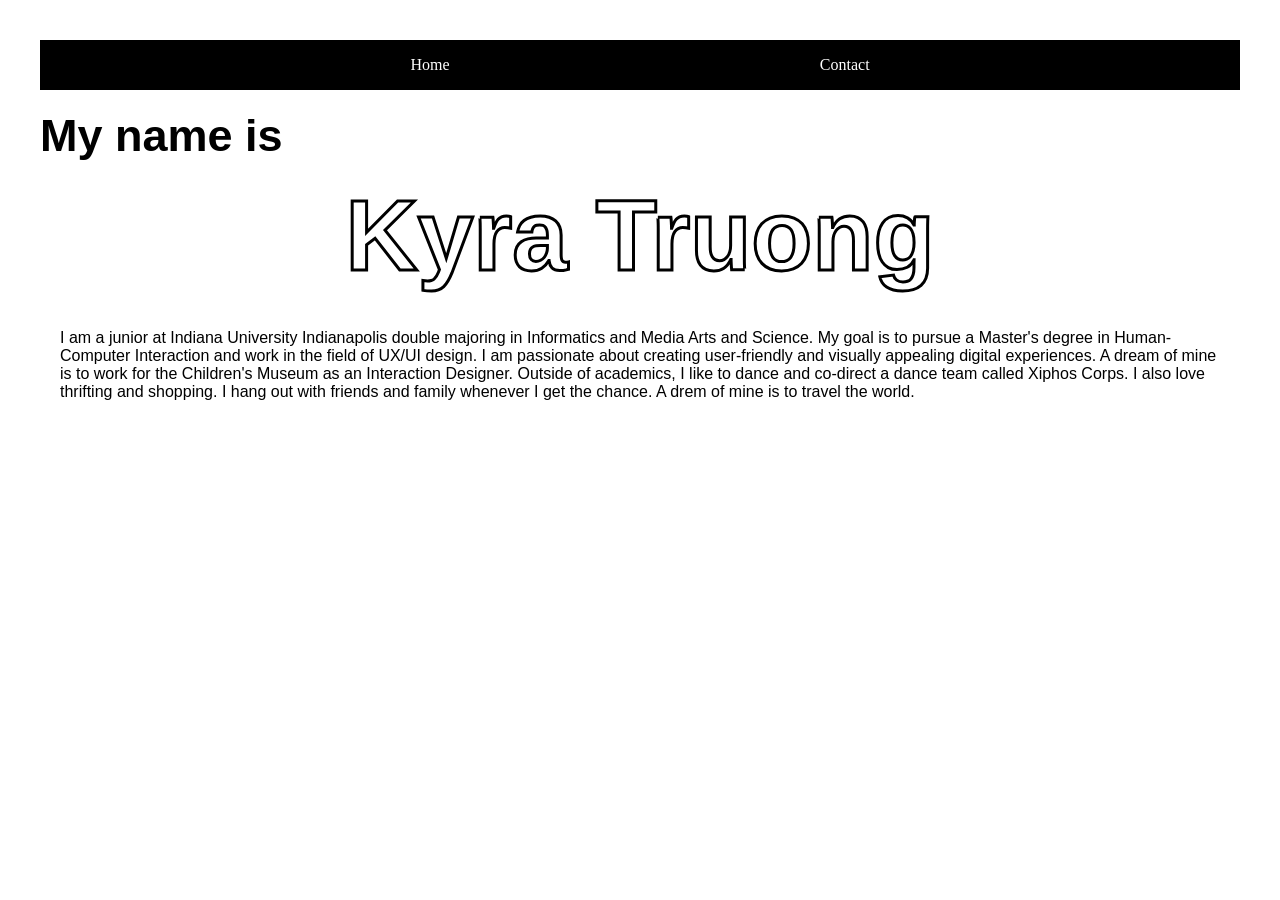
==== index.html @ f273a918 "index, contact, css index.html, contact.html, and styles.css" ====
<!doctype html>
<html lang="en">
  <head>
    <meta charset="UTF-8" />
    <link rel="stylesheet" href="styles.css" />
    <meta name="viewport" content="width=device-width, initial-scale=1.0" />
    <title>Epic HTML Page</title>
  </head>
  <body>
    <nav>
      <a href="index.html">Home</a>
      <a href="contact.html">Contact</a>
    </nav>
    <div class="intro">
      <h2>My name is</h2>
    </div>
    <div class="name">
      <h1>Kyra Truong</h1>
    </div>
    <div class="about-me">
      <p>
        I am a junior at Indiana University Indianapolis double majoring in
        Informatics and Media Arts and Science. My goal is to pursue a Master's
        degree in Human-Computer Interaction and work in the field of UX/UI
        design. I am passionate about creating user-friendly and visually
        appealing digital experiences. A dream of mine is to work for the
        Children's Museum as an Interaction Designer. Outside of academics, I
        like to dance and co-direct a dance team called Xiphos Corps. I also
        love thrifting and shopping. I hang out with friends and family whenever
        I get the chance. A drem of mine is to travel the world.
      </p>
    </div>
  </body>
</html>
---- styles.css ----
@font-face {
    font-family: Playwrite Brasil Guides;
    src: url(https://fonts.googleapis.com/css2?family=Playwrite+BR+Guides&display=swap);
}

* {
 margin: 0;
 padding: 0;
 box-sizing: border-box;
}
html, body {
 height: 100%;
 padding: 20px;
 
}
h1, h2, h3, h4, h5, h6, p {
 margin-bottom: 16px
}

nav {
  height: 50px;
  background-color: #000;
  display: flex;
  align-items: center;
  justify-content: space-evenly;
  
}

nav a {
  text-decoration: none;
  color: #fff;
}

.intro {
    margin-top: 20px;
    font-size: 30px;
    font-family:'Gill Sans', 'Gill Sans MT', Calibri, 'Trebuchet MS', sans-serif;
}

.name {
    margin: 0 auto;
    display: flex;
    align-items: center;
    justify-content: space-evenly;
    font-size: 50px;
    font-family:'Gill Sans', 'Gill Sans MT', Calibri, 'Trebuchet MS', sans-serif;
    color: transparent; -webkit-text-stroke: 3px black;

}

.about-me {
    margin: 20px;
    font-family: 'Gill Sans', 'Gill Sans MT', Calibri, 'Trebuchet MS', sans-serif;

}
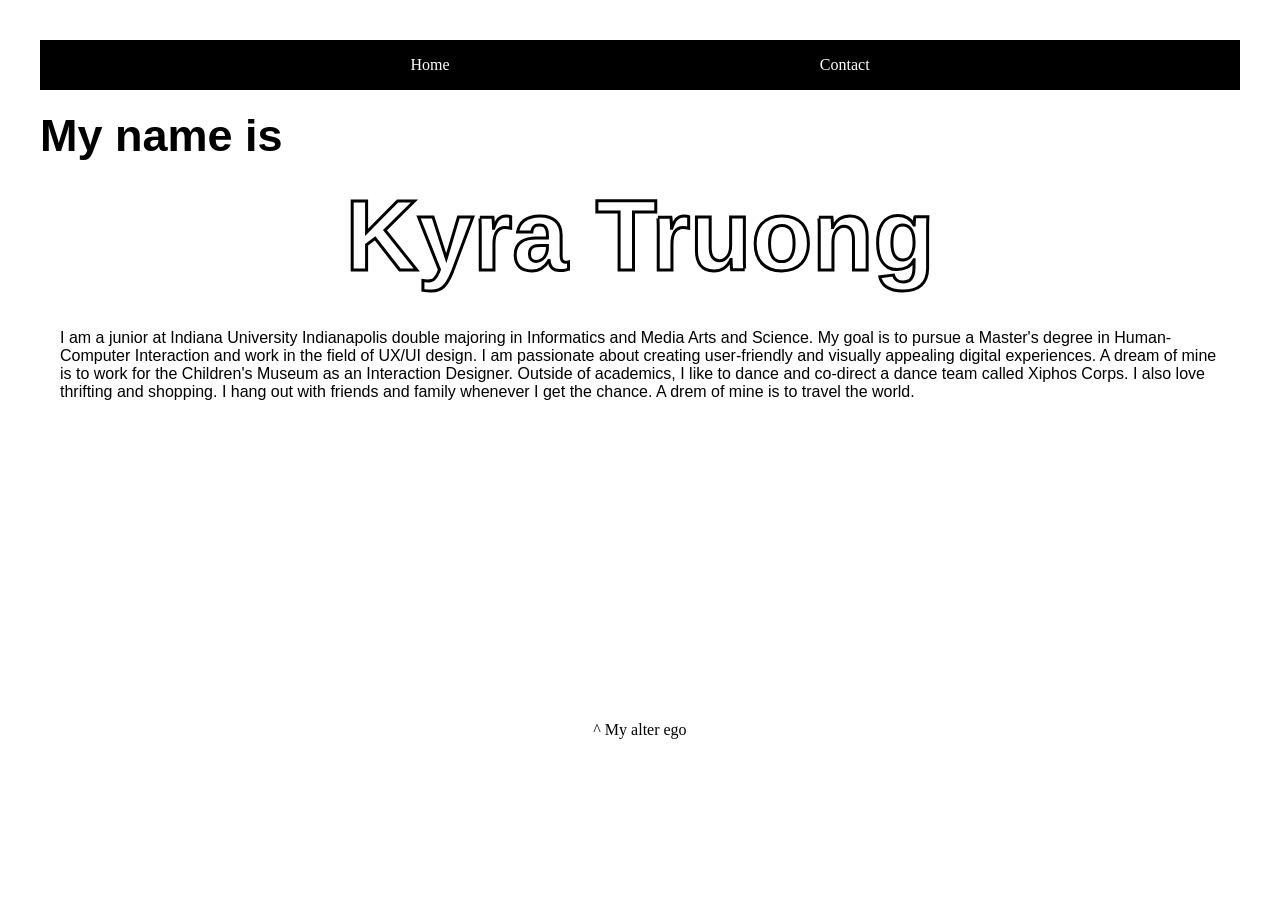
==== commit 62efa86e: "Image and caption Spider-Man image and caption below it" ====
--- a/index.html
+++ b/index.html
@@ -30,5 +30,7 @@
         I get the chance. A drem of mine is to travel the world.
       </p>
     </div>
+    <div class="image"></div>
+    <p style="text-align: center">^ My alter ego</p>
   </body>
 </html>
--- a/styles.css
+++ b/styles.css
@@ -52,4 +52,15 @@
     margin: 20px;
     font-family: 'Gill Sans', 'Gill Sans MT', Calibri, 'Trebuchet MS', sans-serif;
 
+}
+
+.image {
+    width: 500px;
+    height: 300px;
+    margin: 0 auto;
+    background-image: url(https://media.impactmit.com/image/upload/v1757360258/msi/RS_45537_SPIDERMAN_022_3d49e16896.jpg);
+    background-position: center;
+    background-repeat: none;
+    background-size: cover;
+   
 }
